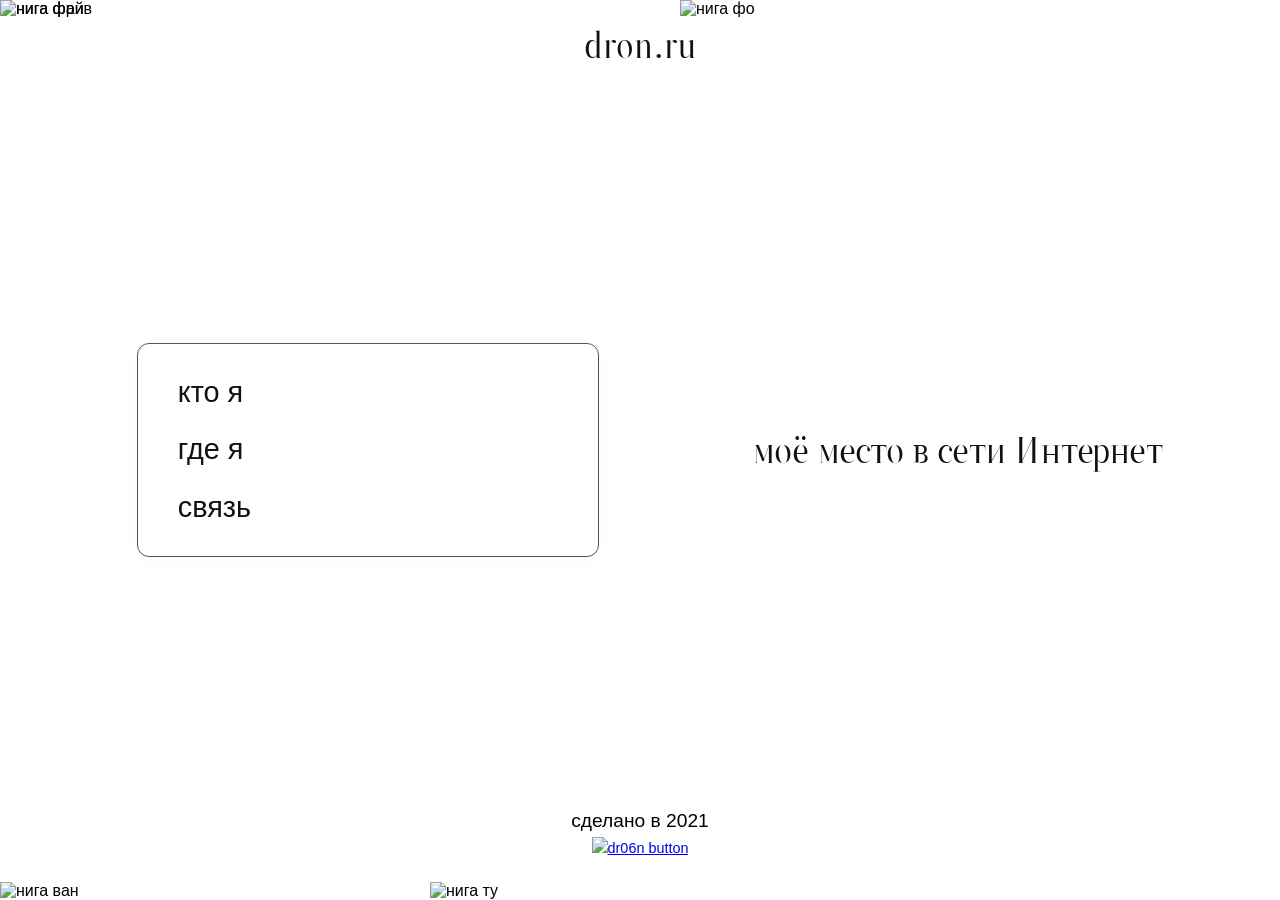
==== index.html @ bcd6ef2e "Update index.html" ====
<!-- копирайт dron.ru, since 2021 -->
<!DOCTYPE html>
<html lang="ru">
<head>
    <meta charset="UTF-8">
    <meta name="viewport" content="width=device-width, initial-scale=1.0">
    <meta name="description" content="Сайтик. Очень хороший. Рекомендую.">
    <meta name="keywords" content="дрон, dron.ru, веб-разработка, дронру, dronru, беспилотник, алабуга политех, ебыва, скачать армяне, женский юмор это вам не шутки, и много разной другой х чисто чтобы браузеры показывали пользователям мой сайт при случае и без">
    <meta name="author" content="dron.ru">
    <title>моё место в сети</title>
    <link rel="icon" href="https://raw.githubusercontent.com/dronsite/dronsite.github.io/refs/heads/main/favicon.ico" type="image/x-icon">
    <!-- открой <style> -->
    <style>
        @font-face {
            font-family: 'SF Pro';
            src: local('SF Pro'), local('-apple-system'), local('BlinkMacSystemFont');
            /* неужели подглядывать в css это настолько интересно? */
            font-weight: normal;
            font-style: normal;
        }

        @font-face {
            font-family: 'ZT Neue Relewe';
            src: url('https://dronsite.github.io/ZTNeueRalewe-Regular.woff2') format('woff2'),
            font-weight: normal;
            font-style: normal;
        }

        * {
            margin: 0;
            padding: 0;
            box-sizing: border-box;
        }

        body {
            background-color: #ffffff;
            font-family: 'SF Pro', -apple-system, BlinkMacSystemFont, 'Segoe UI', Roboto, sans-serif;
            height: 100vh;
            width: 100vw;
            overflow: hidden;
            display: flex;
            justify-content: center;
            align-items: center;
        }

        .wrapper {
            position: relative;
            width: 100%;
            height: 100%;
            display: flex;
            flex-direction: column;
            justify-content: center;
            align-items: center;
            overflow: hidden;
        }

        /* --- ФОНОВЫЕ КАРТИНКИ ПО УГЛАМ (ЭЛЕМЕНТЫ) --- */
        .collage-img {
            position: absolute;
            z-index: 1;
            object-fit: contain;
            pointer-events: none;
        }

        .img-keyboard-statue {
            top: 0;
            left: 0;
            width: 600px;
            max-width: 600px;
        }

        .img-mic {
            top: 0;
            left: 0;
            width: 230px;
            max-width: 250px;
        }

        .img-sketch-watch {
            top: 0;
            right: 0;
            width: 600px;
            max-width: 650px;
        }


        .img-letter {
            bottom: 0;
            left: 0;
            width: 550px;
            max-width: 600px;
        }


        .img-pillow-cig {
            bottom: 0;
            right: 0;
            width: 850px;
            max-width: 850px;
        }

        /* --- вот эта хрень сверху --- */
        .top-text {
            position: absolute;
            top: 20px;
            left: 50%;
            transform: translateX(-50%);
            font-family: 'ZT Neue Relewe', 'Playfair Display', serif;
            font-size: 2.3rem; /* тут ты ничего больше не найдёшь, bro */
            color: #111111;
            z-index: 10;
            text-align: center;
        }

        ::selection {
            color: #ffffff;
            background: #000;
        }

        .center-content {
            display: flex;
            width: 85%;
            max-width: 1400px;
            justify-content: space-between;
            align-items: center;
            z-index: 10;
            position: relative;
        }

        .left-col {
            display: flex;
            justify-content: center;
            align-items: center;
            width: 50%;
        }

        .menu-box {
            border: 1px solid #555;
            border-radius: 12px;
            padding: 20px 40px;
            background: #ffffff;
            text-align: left;
            width: 85%;
            box-shadow: 0 4px 20px rgba(0, 0, 0, 0.02);
        }

        .menu-item {
            font-size: 1.8rem;
            line-height: 2;
            font-weight: 400;
            text-transform: lowercase;
        }

        .menu-item a {
            text-decoration: none;
            color: #111;
            transition: opacity 0.3s;
        }

        .menu-item a:hover {
            color: #8A2BE2;
        }

        .right-col {
            display: flex;
            justify-content: flex-end;
            align-items: center;
            width: 50%;
            padding-right: 2%;
        }

        .right-slogan {
            font-family: 'ZT Neue Relewe', 'Playfair Display', serif;
            font-size: 2.4rem;
            line-height: 1.2;
            text-align: right;
            color: #111;
            letter-spacing: -0.5px;
            white-space: nowrap; /* Строго в одну строку на ПК */
        }

        .bottom-text {
            position: absolute;
            bottom: 40px;
            text-align: center;
            z-index: 10;
            font-family: 'Helvetica Neue', Helvetica, sans-serif;
            font-size: 0.9rem;
            color: #333;
            width: 100%;
            line-height: 1.6;
        }

        .email {
            display: block;
            font-size: 1.2rem;
            font-weight: 400;
            color: #000;
            margin-top: 4px;
            text-decoration: none;
        }

        .email:hover {
            border-bottom: 1px #000000;
        }

        .email a {
            text-decoration: none;
            color: #000;
        }

        .email a:hover {
            border-bottom: 1px #000000;
        }

        /* --- адаптивность --- */
        @media screen and (max-width: 768px) {
            /* На мобилах скрываем картинки */
            .img-keyboard-statue {
                display: none;
            }

            .img-pillow-cig {
                display: none;
            }

            .img-letter {
                display: none;
            }

            .img-sketch-watch {
                display: none;
            }
            
            .center-content {
                flex-direction: column;
                width: 90%;
                gap: 40px;
                margin-top: 60px;
            }

            .left-col, .right-col {
                width: 100%;
                justify-content: center;
            }

            .menu-box {
                text-align: center;
                padding: 25px 30px;
                width: 100%;
                max-width: 320px;
            }

            .right-col {
                padding-right: 0;
                justify-content: center;
            }

            .right-slogan {
                white-space: normal;
                text-align: center;
                font-size: 1.8rem;
                max-width: 100%;
                color: #ffffff;
                background-color: #000000;
            }

            .top-text {
                top: 20px;
                font-size: 1.8rem;
            }

            .bottom-text {
                bottom: 15px;
                font-size: 0.8rem;
                padding: 0 10px;
            }
            
            .email {
                font-size: 1rem;
            }
        }
    </style>
</head>
<body>
    <div class="wrapper">
        
        <!-- открой <head> -->
        <img class="collage-img img-letter" src="https://raw.githubusercontent.com/dronsite/dronsite.github.io/refs/heads/main/test/Снимок%20экрана%202026-07-26%20в%2022.10.22.png" alt="нига ван">
        <img class="collage-img img-pillow-cig" src="https://raw.githubusercontent.com/dronsite/dronsite.github.io/refs/heads/main/test/Снимок%20экрана%202026-07-26%20в%2022.10.54.png" alt="нига ту">
        <img class="collage-img img-mic" src="https://raw.githubusercontent.com/dronsite/dronsite.github.io/refs/heads/main/images/Снимок%20экрана%202026-08-24%20в%2002.03.35.png" alt="нига фри">
        <img class="collage-img img-sketch-watch" src="https://raw.githubusercontent.com/dronsite/dronsite.github.io/refs/heads/main/test/Снимок%20экрана%202026-07-26%20в%2022.11.19.png" alt="нига фо">
        <img class="collage-img img-keyboard-statue" src="https://raw.githubusercontent.com/dronsite/dronsite.github.io/refs/heads/main/test/Снимок%20экрана%202026-07-26%20в%2022.11.41.png" alt="нига файв">
        <div class="top-text">dron.ru</div>

        <div class="center-content">

            <div class="left-col">
                <div class="menu-box">
                    <div class="menu-item"><a href="https://dronsite.github.io/about" target="_self">кто я</a></div>
                    <div class="menu-item"><a href="https://dronsite.github.io/where" target="_self">где я</a></div>
                    <div class="menu-item"><a href="https://dronsite.github.io/contact" target="_self">связь</a></div>
                    <!-- Тебе ну прям вот НАСТОЛЬКО интересен исходник? Ладно, вот тебе ещё два пункта менюшки... -->
                    <!-- <div class="menu-item"><a href="https://dronsite.github.io/use" target="_blank">юзаю</a></div> -->
                    <!-- <div class="menu-item"><a href="https://dronsite.github.io/termoyader" target="_blank">...</a></div> -->
                </div>
            </div>

            <div class="right-col">
                <div class="right-slogan">
                    моё место в сети Интернет
                </div>
            </div>
            
        </div>

        <div class="bottom-text">
            <div class="email">сделано в 2021</div>
            <a href="https://dronsite.github.io" target="_blank">
                <img src="https://raw.githubusercontent.com/dronsite/dronsite.github.io/refs/heads/main/88x31/button%20(2).gif" alt="dr06n button" width="88" height="31">
            </a>
        </div>
    </div>
</body>
</html>
<!-- bro just buy a book... -->
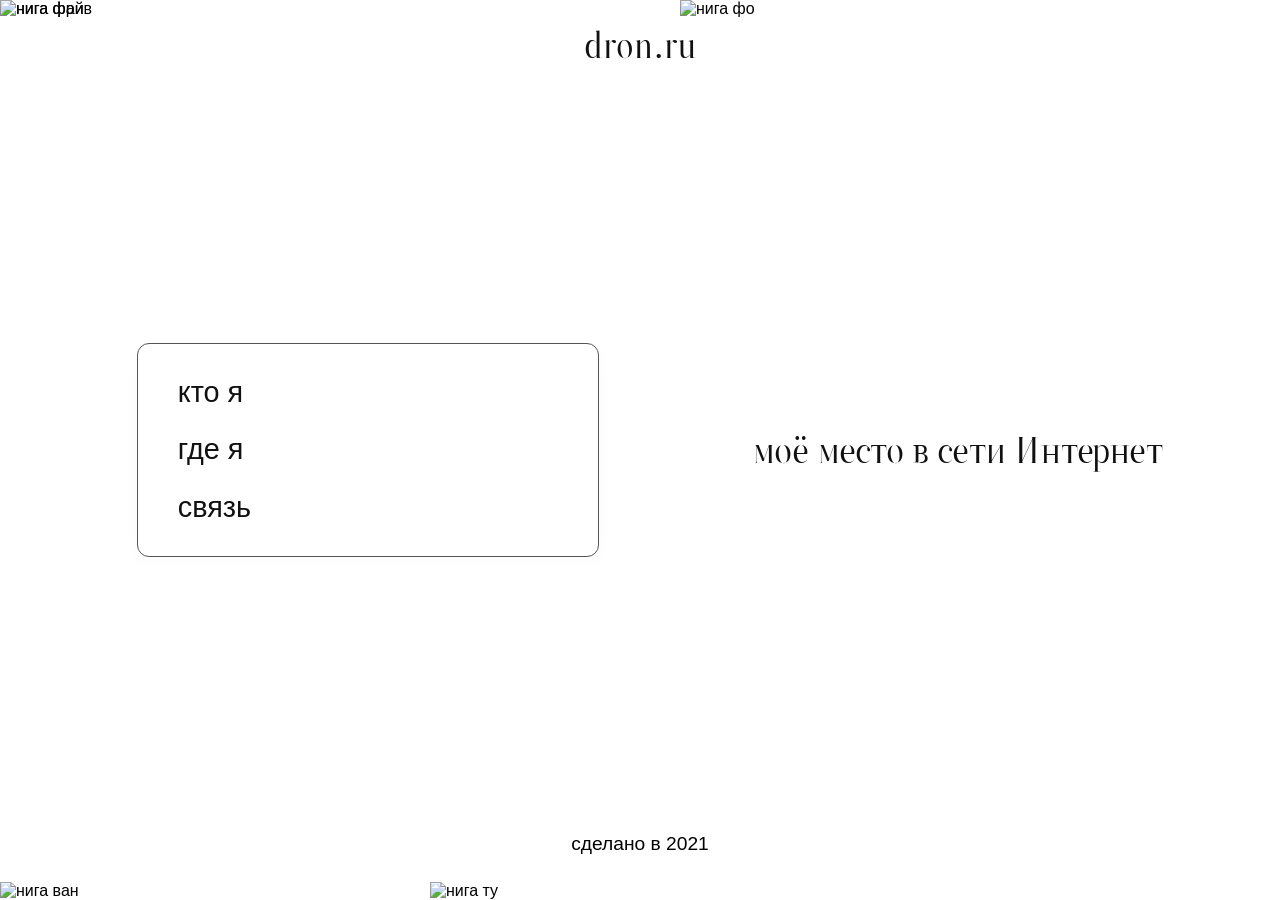
==== commit 21df6e67: "Update index.html" ====
--- a/index.html
+++ b/index.html
@@ -316,9 +316,6 @@
 
         <div class="bottom-text">
             <div class="email">сделано в 2021</div>
-            <a href="https://dronsite.github.io" target="_blank">
-                <img src="https://raw.githubusercontent.com/dronsite/dronsite.github.io/refs/heads/main/88x31/button%20(2).gif" alt="dr06n button" width="88" height="31">
-            </a>
         </div>
     </div>
 </body>
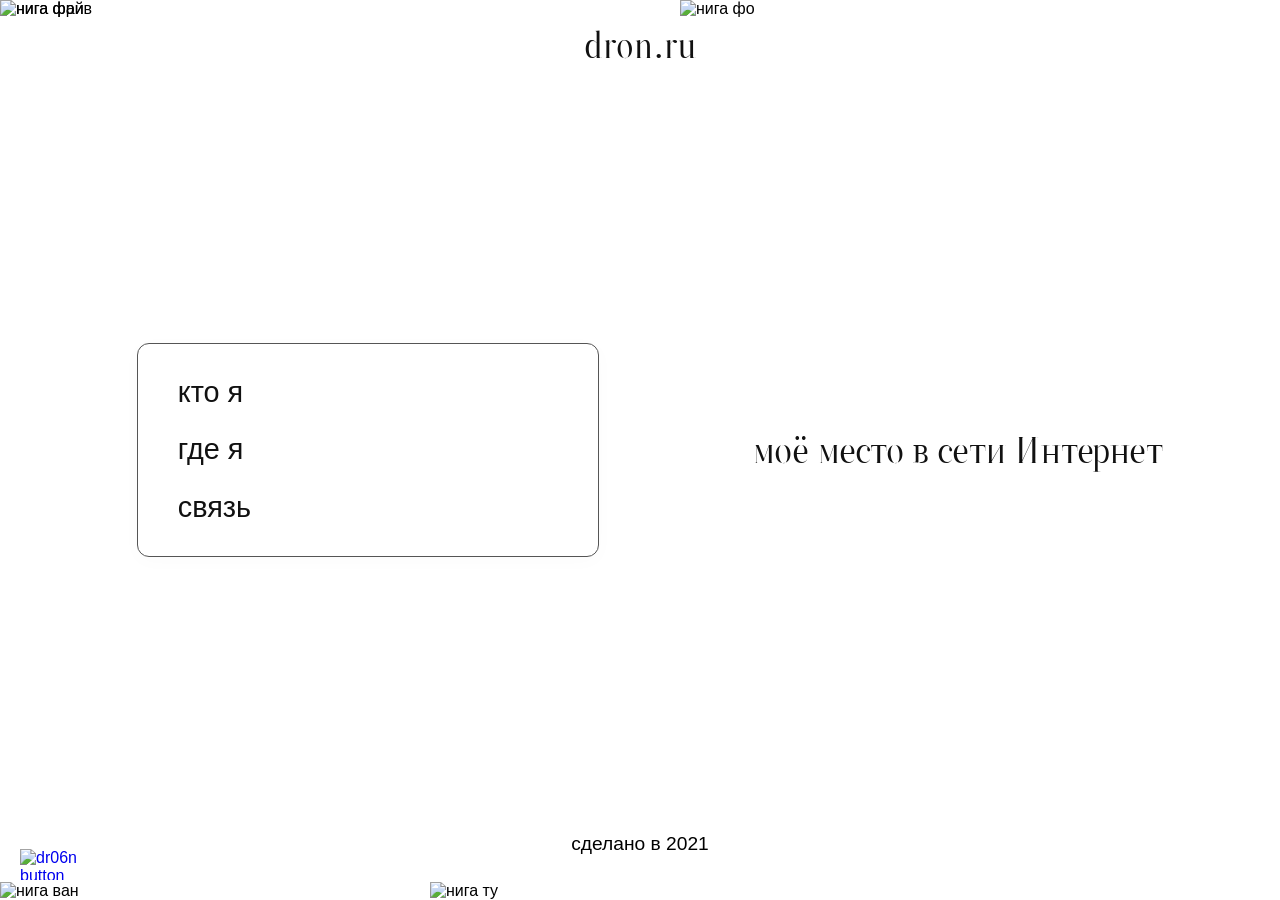
==== commit ab94720a: "Update index.html" ====
--- a/index.html
+++ b/index.html
@@ -32,6 +32,12 @@
             box-sizing: border-box;
         }
 
+        .bottom-left-img {
+            position: fixed;
+            left: 20px;
+            bottom: 20px;
+        }
+        
         body {
             background-color: #ffffff;
             font-family: 'SF Pro', -apple-system, BlinkMacSystemFont, 'Segoe UI', Roboto, sans-serif;
@@ -317,6 +323,9 @@
         <div class="bottom-text">
             <div class="email">сделано в 2021</div>
         </div>
+        <a href="https://dronsite.github.io" target="_blank">
+            <img src="https://raw.githubusercontent.com/dronsite/dronsite.github.io/refs/heads/main/88x31/button%20(2).gif" alt="dr06n button" width="88" height="31" class="bottom-left-img">
+        </a>
     </div>
 </body>
 </html>
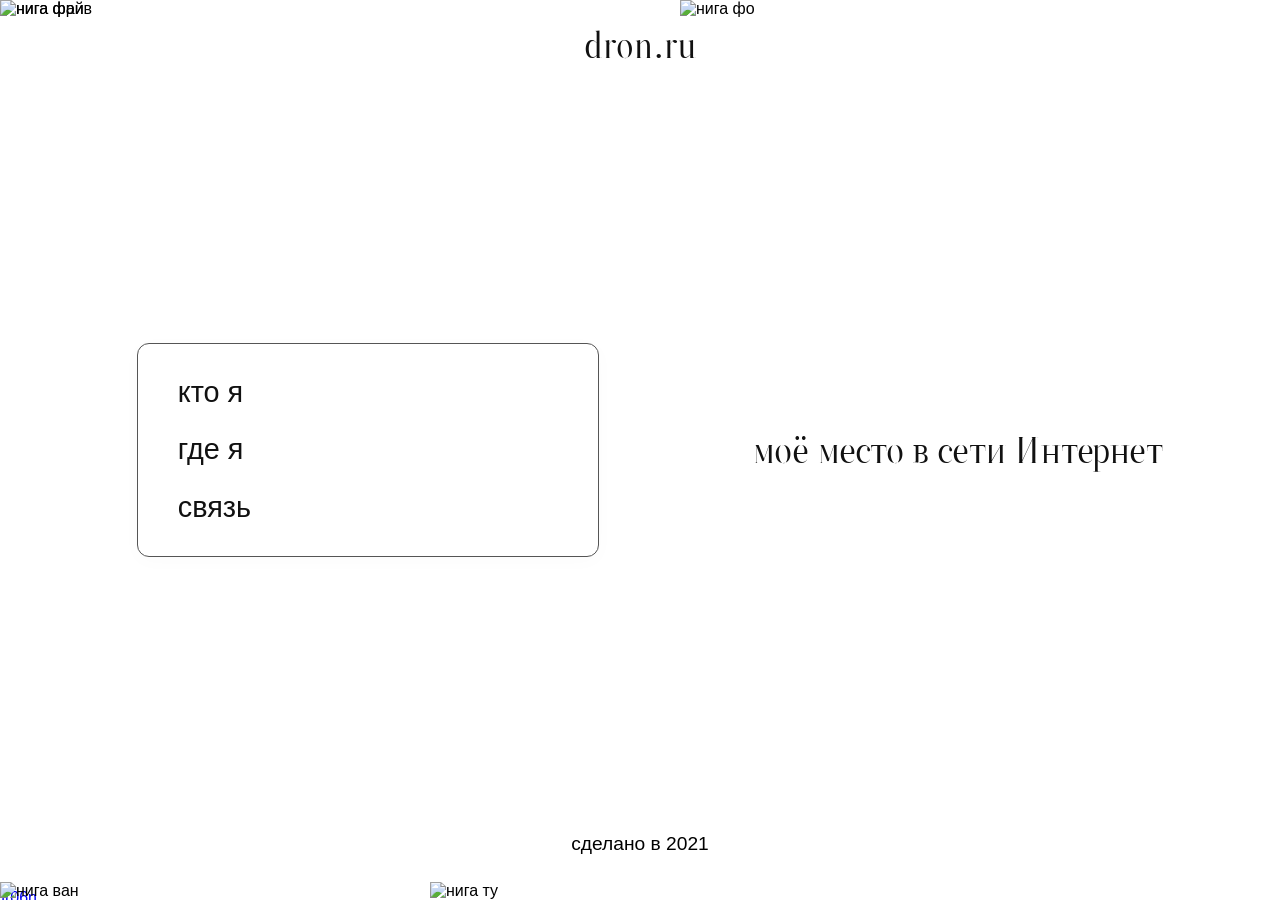
==== commit 5b7a8f69: "Update index.html" ====
--- a/index.html
+++ b/index.html
@@ -34,8 +34,8 @@
 
         .bottom-left-img {
             position: fixed;
-            left: 20px;
-            bottom: 20px;
+            left: -20px;
+            bottom: -20px;
         }
         
         body {
@@ -112,7 +112,7 @@
             left: 50%;
             transform: translateX(-50%);
             font-family: 'ZT Neue Relewe', 'Playfair Display', serif;
-            font-size: 2.3rem; /* тут ты ничего больше не найдёшь, bro */
+            font-size: 2.3rem; /* тяжёлый swag бро, оппам достаётся лишь konets, bro */
             color: #111111;
             z-index: 10;
             text-align: center;
@@ -226,6 +226,10 @@
                 display: none;
             }
 
+            .bottom-left-img {
+                display: none;
+            }
+            
             .img-pillow-cig {
                 display: none;
             }
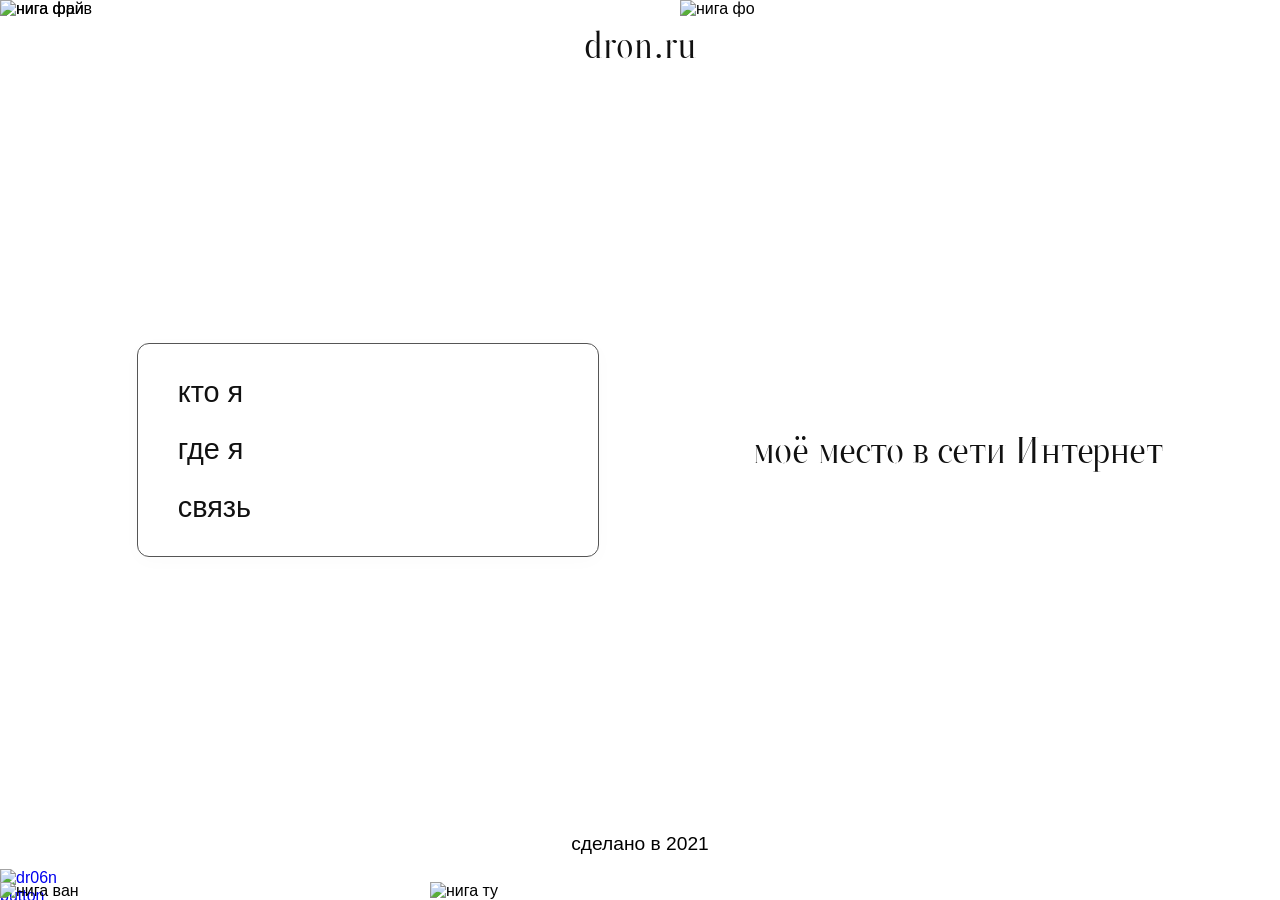
==== commit d095b13e: "Update index.html" ====
--- a/index.html
+++ b/index.html
@@ -34,8 +34,8 @@
 
         .bottom-left-img {
             position: fixed;
-            left: -20px;
-            bottom: -20px;
+            left: 0;
+            bottom: 0;
         }
         
         body {
@@ -327,9 +327,11 @@
         <div class="bottom-text">
             <div class="email">сделано в 2021</div>
         </div>
-        <a href="https://dronsite.github.io" target="_blank">
-            <img src="https://raw.githubusercontent.com/dronsite/dronsite.github.io/refs/heads/main/88x31/button%20(2).gif" alt="dr06n button" width="88" height="31" class="bottom-left-img">
-        </a>
+        <div class="bottom-left-img">
+            <a href="https://dronsite.github.io" target="_blank">
+                <img src="https://raw.githubusercontent.com/dronsite/dronsite.github.io/refs/heads/main/88x31/button%20(2).gif" alt="dr06n button" width="88" height="31" class="bottom-left-img">
+            </a>
+        </div>
     </div>
 </body>
 </html>
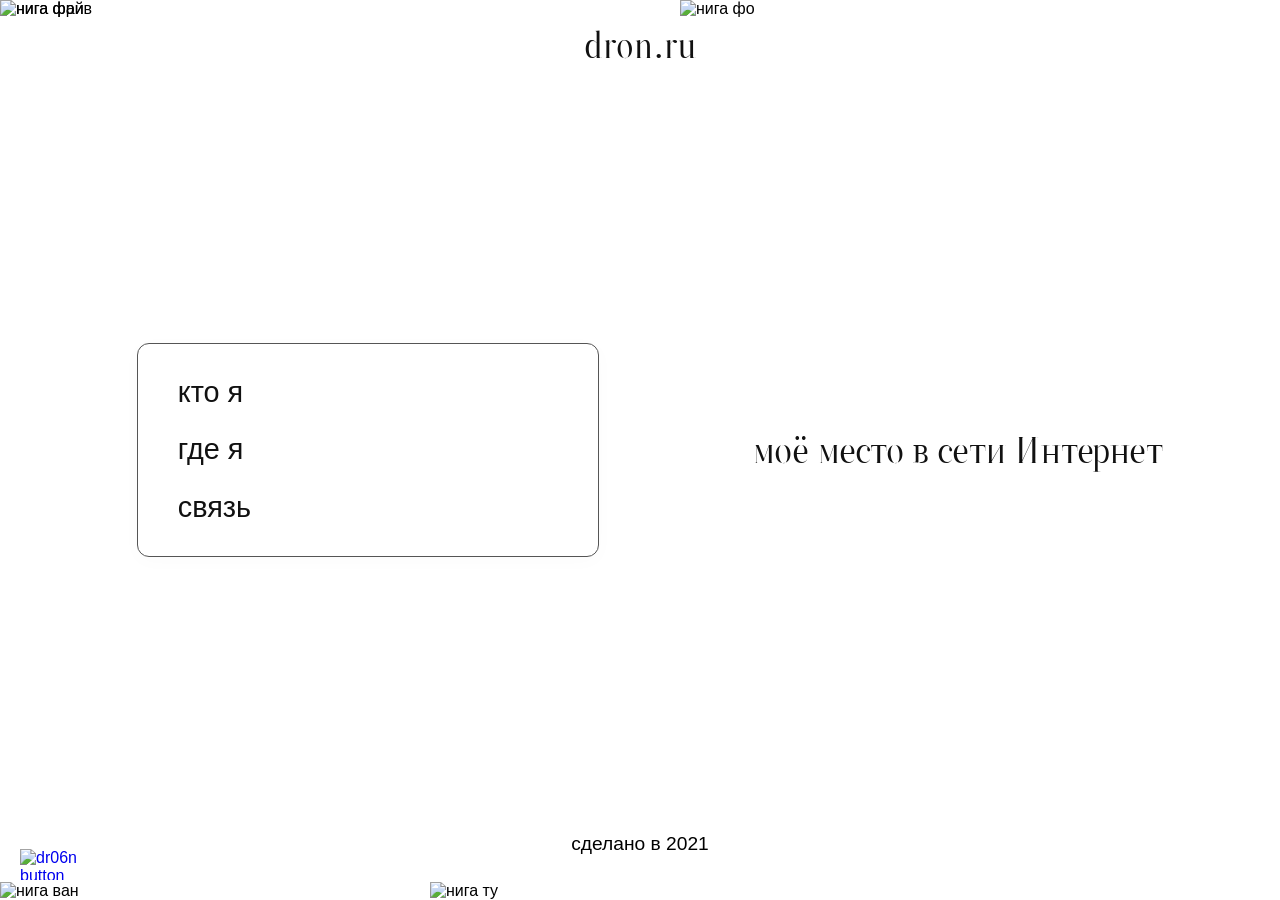
==== commit 4210d274: "Update index.html" ====
--- a/index.html
+++ b/index.html
@@ -34,8 +34,8 @@
 
         .bottom-left-img {
             position: fixed;
-            left: 0;
-            bottom: 0;
+            left: 20px;
+            bottom: 20px;
         }
         
         body {
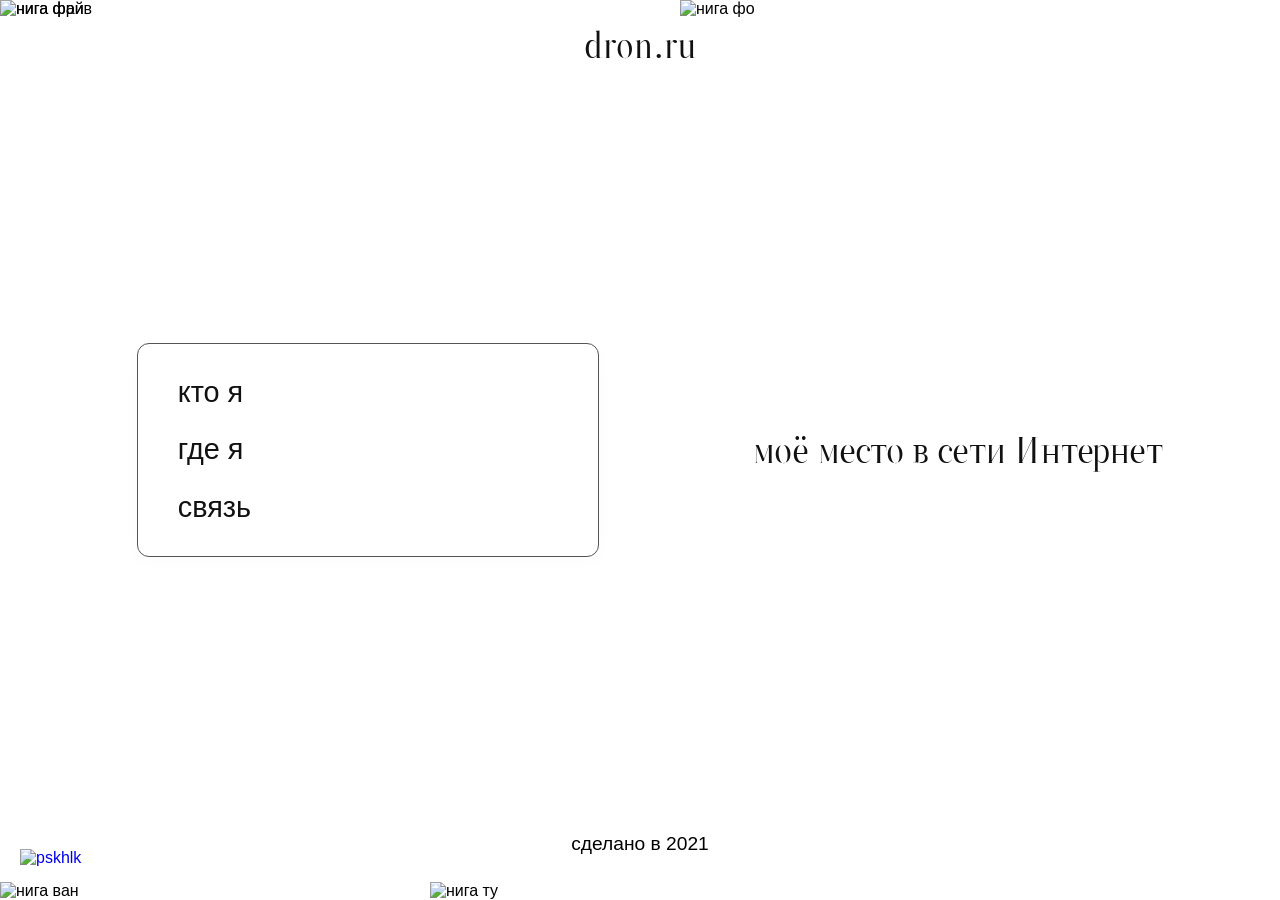
==== commit 7e4dfb00: "Update index.html" ====
--- a/index.html
+++ b/index.html
@@ -329,7 +329,7 @@
         </div>
         <div class="bottom-left-img">
             <a href="https://dronsite.github.io" target="_blank">
-                <img src="https://raw.githubusercontent.com/dronsite/dronsite.github.io/refs/heads/main/88x31/button%20(2).gif" alt="dr06n button" width="88" height="31" class="bottom-left-img">
+                <img src="https://raw.githubusercontent.com/dronsite/dronsite.github.io/refs/heads/main/88x31/button-88x31%20(1).png" alt="pskhlk" width="88" height="31" class="bottom-left-img">
             </a>
         </div>
     </div>
